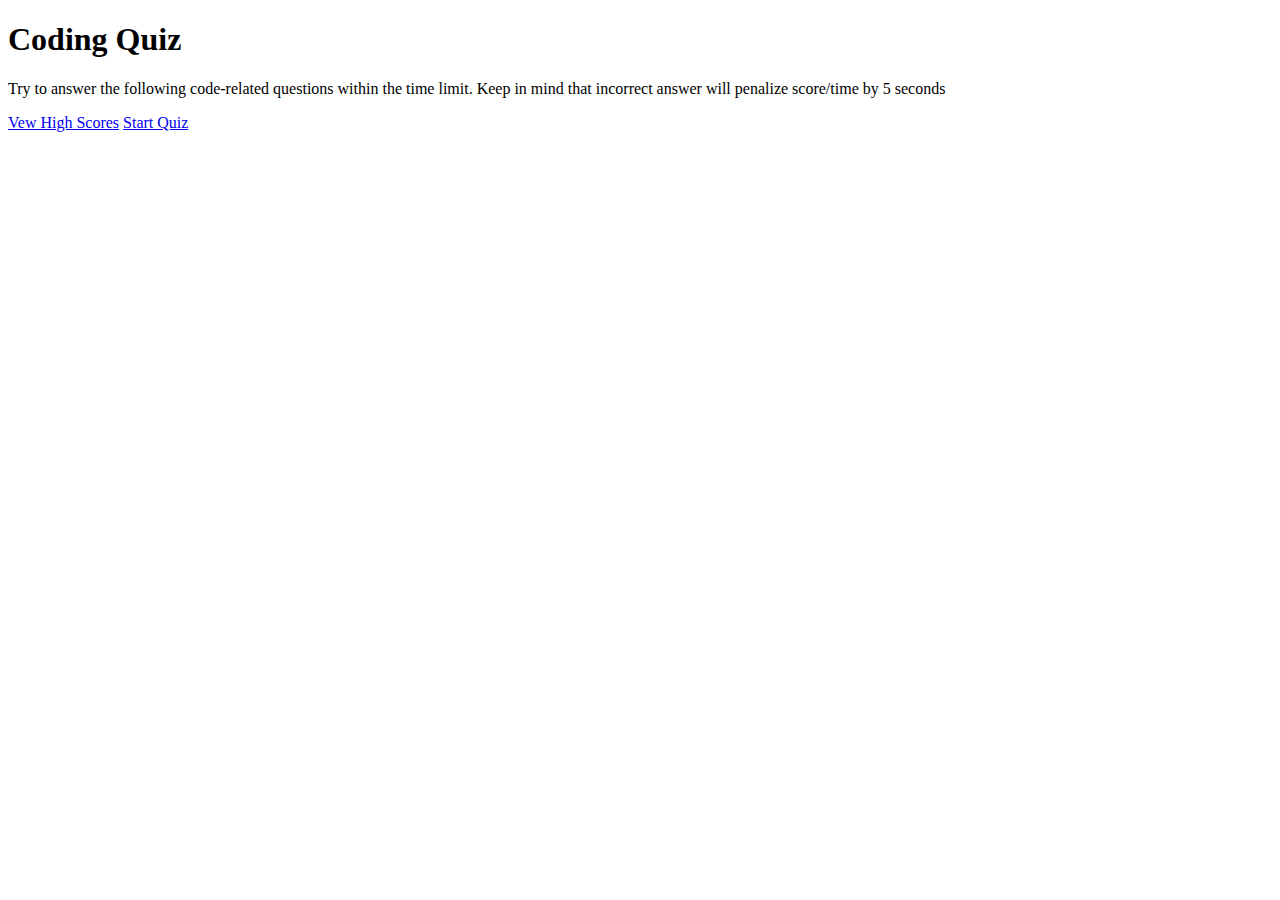
==== index.html @ 767046a7 "code quize work progress summition" ====
<!DOCTYPE html>
<html lang="en">
<head>
    <meta charset="UTF-8">
    <meta http-equiv="X-UA-Compatible" content="IE=edge">
    <meta name="viewport" content="width=device-width, initial-scale=1.0">
   <link rel="Stylesheet" href="asset/css/style.css">
    <title>Coding Quiz Assingment</title>
</head>
<body>
    <div class="container">
        <div id="home" class="flex-center flex-colum">
            <h1>Coding Quiz</h1>
            <p>Try to answer the following code-related questions within the time limit.
                Keep in mind that incorrect answer will penalize score/time by 5 seconds</p>
            <a class="btn" href="highscores.html">Vew High Scores</a>
            <a class="start-btn" href="quiz.html">Start Quiz</a>


        </div>

    </div>
    

    
<script src="asset/script.js">Start</script> 
</body>
</html>
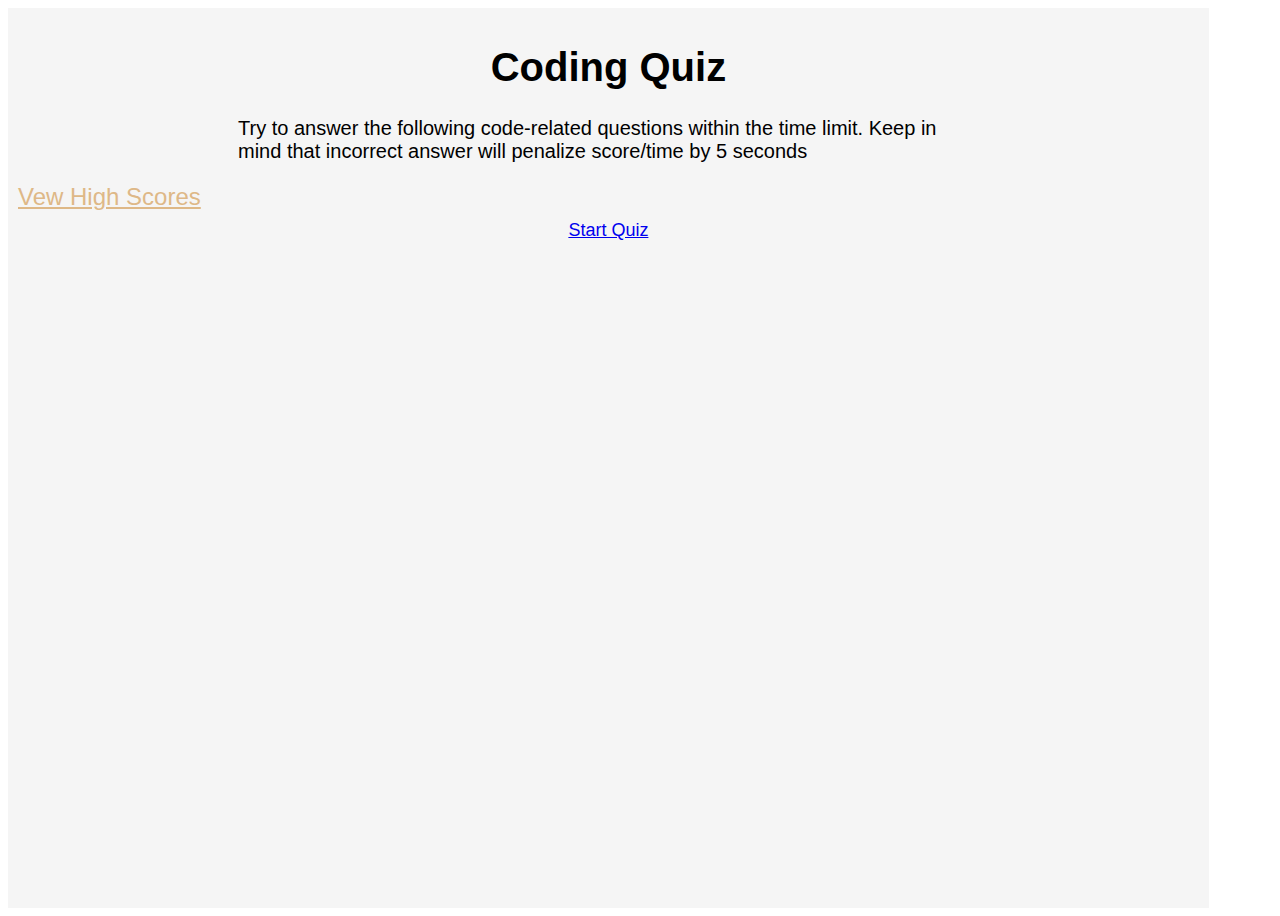
==== commit 68367f49: "final summision" ====
--- a/index.html
+++ b/index.html
@@ -23,6 +23,6 @@
     
 
     
-<script src="asset/script.js">Start</script> 
+<script src="asset/script.js"></script> 
 </body>
 </html>--- a/asset/css/style.css
+++ b/asset/css/style.css
@@ -0,0 +1,69 @@
+
+
+
+.container {
+    background-color: whitesmoke;
+    box-sizing: border-box;
+    font-family: Arial, Helvetica, sans-serif;
+    margin: 0;
+    padding: 0;
+    height: 100vh;
+    width: 95%;
+    padding: 10px;
+    display: flex;
+}
+h1 {
+    font-size: 40px;
+    display: flex;
+    justify-content: center;
+    align-content: center;
+    
+
+}
+p {
+    font-size: 20px;
+    display: flex;
+    justify-content: center;
+    align-content: center;
+    margin-left: 220px;
+    margin-right: 220px;
+
+}
+.btn {
+    display: flex;
+    justify-content: left;
+    align-content: center;
+    border-radius: 3em;
+    font-size: x-large;
+    color: burlywood;
+
+}
+.start-btn {
+    position: relative;
+    display: flex;
+    justify-content: center;
+    align-items: center;
+    border-radius: 5em;
+    height: 40px;
+    font-size: large;
+
+    
+}
+.btn:hover {
+    cursor: pointer;
+    
+}
+ #initials-text {
+    margin-left: 0px;
+   
+ } 
+ .initial-text {
+     margin-left: 500px;
+     justify-content: flex-end;
+ }
+ /* HUd */
+ #hud {
+     display: inline;
+    justify-content: center;
+    align-content: center;
+ }